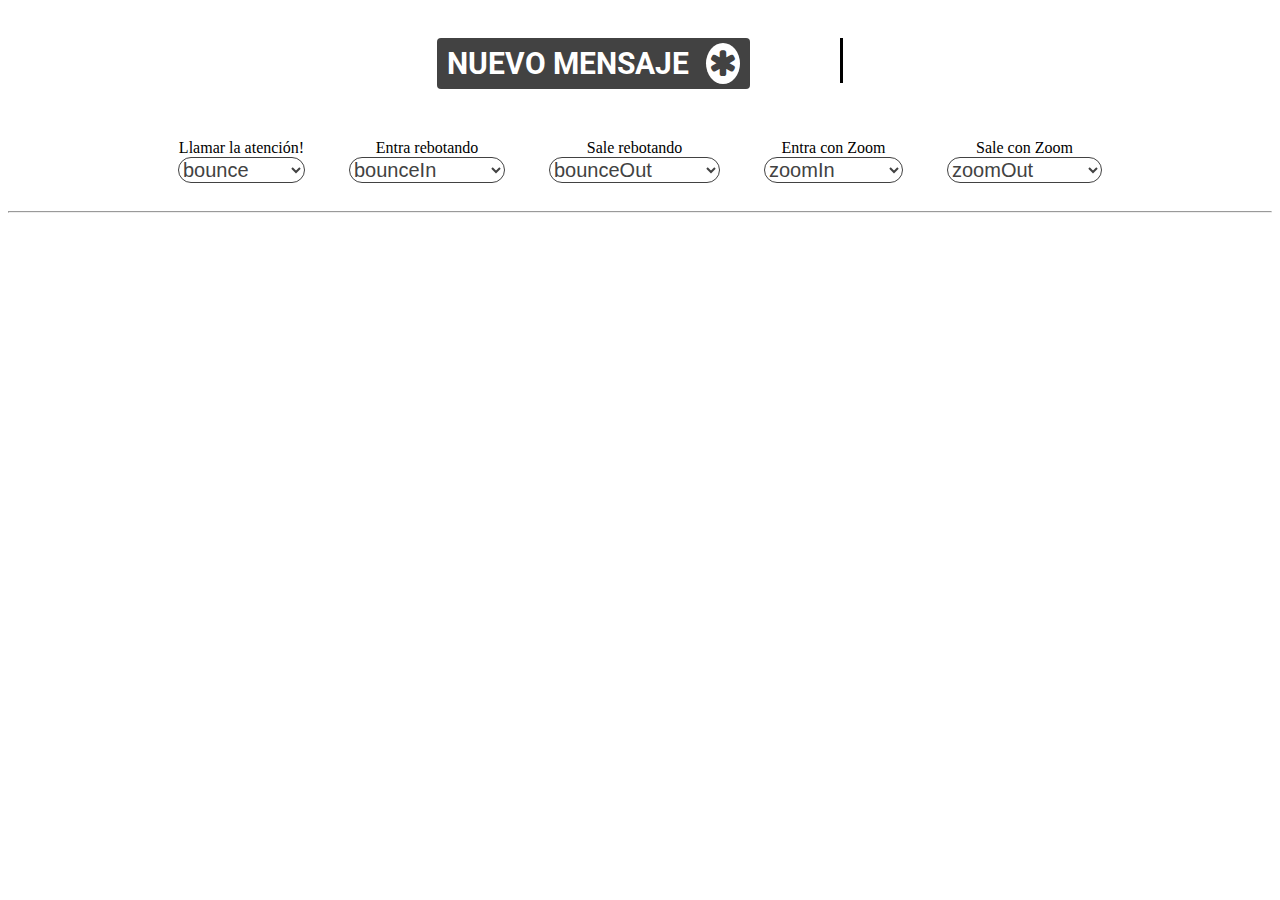
==== animate-css/index.html @ c7bd1cdf "Subiendo practica de animate css" ====
<!DOCTYPE html>
<html lang="en">
<head>
    <meta charset="UTF-8">
    <title>Animate CSS</title>
    <link rel="stylesheet" href="animate.css">
    <link rel="stylesheet" href="style.css">
    <link rel="stylesheet" href="https://maxcdn.bootstrapcdn.com/font-awesome/4.7.0/css/font-awesome.min.css">
</head>
<body>

<div class="contenedor">
    <p class="text">NUEVO MENSAJE <span class="badge"><i class="fa fa-asterisk"></i></span></p>
    <span class="vertical-line"></span>
</div>

<div class="contenedor">
    <div class="estilo-animacion">
        <label>Llamar la atención!</label>
        <select class="select-animar">
            <option value="bounce">bounce</option>
            <option value="flash">flash</option>
            <option value="pulse">pulse</option>
            <option value="rubberBand">rubberBand</option>
            <option value="shake">shake</option>
            <option value="swing">swing</option>
            <option value="tada">tada</option>
            <option value="wobble">wobble</option>
            <option value="jello">jello</option>
        </select>
    </div>

    <div class="estilo-animacion">
        <label>Entra rebotando</label>
        <select class="select-animar">
            <option value="bounceIn">bounceIn</option>
            <option value="bounceInDown">bounceInDown</option>
            <option value="bounceInLeft">bounceInLeft</option>
            <option value="bounceInRight">bounceInRight</option>
            <option value="bounceInUp">bounceInUp</option>
        </select>
    </div>

    <div class="estilo-animacion">
        <label>Sale rebotando</label>
        <select class="select-animar">
            <option value="bounceOut">bounceOut</option>
            <option value="bounceOutDown">bounceOutDown</option>
            <option value="bounceOutLeft">bounceOutLeft</option>
            <option value="bounceOutRight">bounceOutRight</option>
            <option value="bounceOutUp">bounceOutUp</option>
        </select>
    </div>

    <div class="estilo-animacion">
        <label>Entra con Zoom</label>
        <select class="select-animar">
            <option value="zoomIn">zoomIn</option>
            <option value="zoomInDown">zoomInDown</option>
            <option value="zoomInLeft">zoomInLeft</option>
            <option value="zoomInRight">zoomInRight</option>
            <option value="zoomInUp">zoomInUp</option>
        </select>
    </div>

    <div class="estilo-animacion">
        <label>Sale con Zoom</label>
        <select class="select-animar">
            <option value="zoomOut">zoomOut</option>
            <option value="zoomOutDown">zoomOutDown</option>
            <option value="zoomOutLeft">zoomOutLeft</option>
            <option value="zoomOutRight">zoomOutRight</option>
            <option value="zoomOutUp">zoomOutUp</option>
        </select>
    </div>

</div>

<hr>
<!--<button id="bounceOutLeft" class="btn">bounceOutLeft</button>
<button id="bounce" class="btn">bounce</button>
<button id="pulse" class="btn">pulse</button>
<button id="custom" class="btn">custom</button>
<button id="infinite" class="btn">Infinitamente</button>-->
<script src="../datatable/js/jquery.js"></script>
<script>
    $.fn.extend({
        animateCss: function (animationName) {
            var animationEnd = 'webkitAnimationEnd mozAnimationEnd MSAnimationEnd oanimationend animationend';
            this.addClass('animated ' + animationName).one(animationEnd, function () {
                $(this).removeClass('animated ' + animationName);
            });
        }
    });

    $('.select-animar').change(function () {
        $('.text').animateCss($(this).val());
    });

    /*$('#infinite').click(function () {
     $('.text').toggleClass('infinite');
     });

     $('#bounce').click(function () {
     $('.text').toggleClass('bounce')
     });

     $('#pulse').click(function () {
     $('.text').toggleClass('pulse')
     });

     $('#custom').click(function () {
     $('.text').animateCss('pulse')
     });

     $('#bounceOutLeft').click(function () {
     $('.text').addClass('bounceOutLeft')
     });*/
</script>
</body>
</html>
---- animate-css/style.css ----
@import url('https://fonts.googleapis.com/css?family=Roboto');

body {
    background-color: #ffccbc;
    background-color: #fff;
}

.contenedor {
    text-align: center;
}

.vertical-line {
    border-right: 3px solid black;
    font-size: 40px;
    line-height: 1em;
}

.text {
    border-radius: 4px;
    background-color: #424242;
    color: #fff;
    font-size: 30px;
    font-weight: bold;
    display: inline-block;
    padding: 10px;
    line-height: 1em;
    margin-right: 3em;
    font-family: 'Roboto';
}

.badge {
    padding: 3px;
    border-radius: 50%;
    background-color: #FFF;
    color: #424242;
    line-height: 1em;
    font-size: 30px;
    margin-left: 10px;
}

.select-animar {
    font-size: 20px;
    border-radius: 20px;
    background-color: inherit;
    color: #424242;
    border: 1px solid #424242;
}

.btn {
    padding: 3px;
    background-color: dodgerblue;
    color: #fff;
    font-style: italic;
    font-size: 20px;
}

.estilo-animacion {
    display: inline-block;
    margin: 20px;
}

.estilo-animacion > label {
    display: block;
}
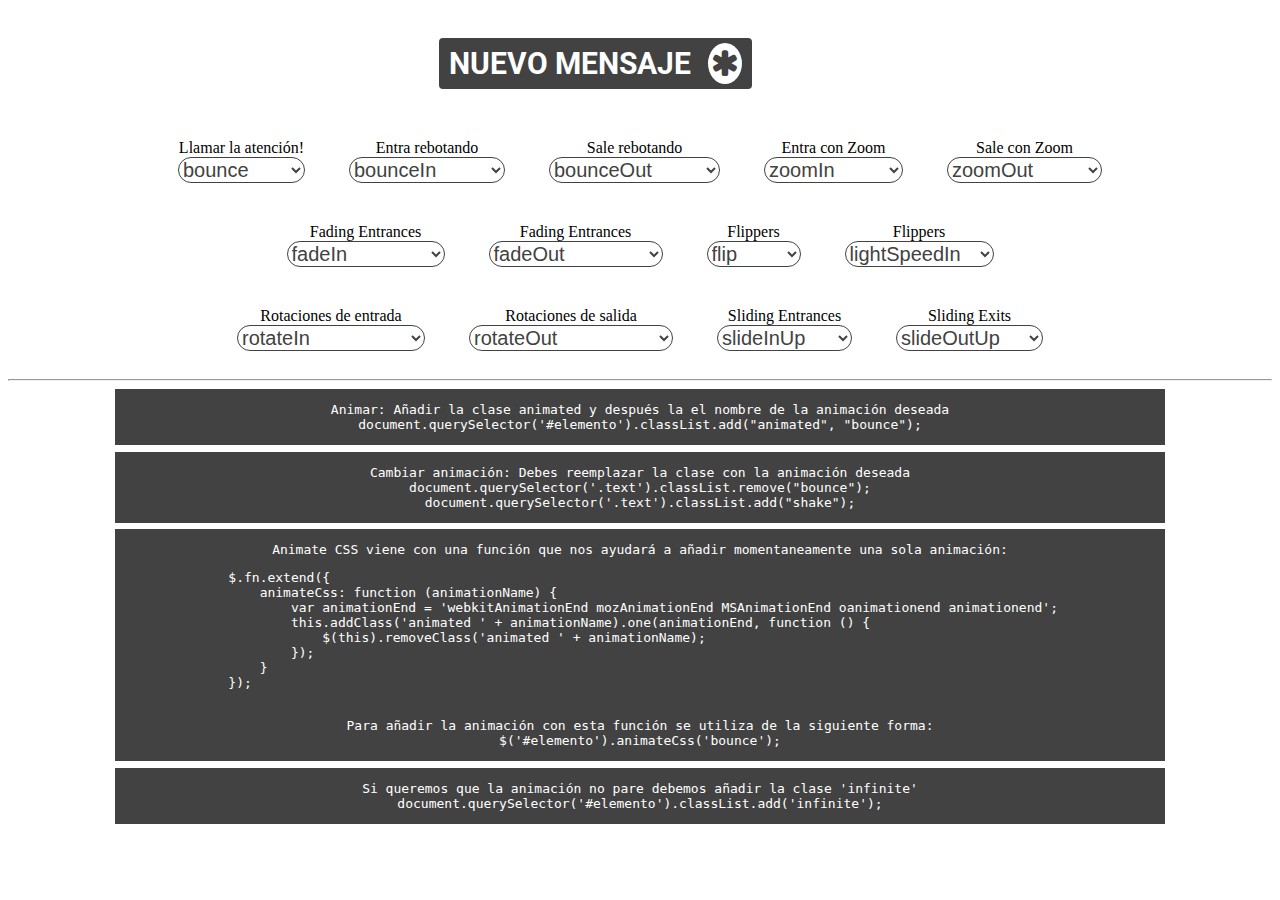
==== commit 0ca482d3: "Actualizando practica de animate css" ====
--- a/animate-css/index.html
+++ b/animate-css/index.html
@@ -11,7 +11,6 @@
 
 <div class="contenedor">
     <p class="text">NUEVO MENSAJE <span class="badge"><i class="fa fa-asterisk"></i></span></p>
-    <span class="vertical-line"></span>
 </div>
 
 <div class="contenedor">
@@ -73,15 +72,147 @@
             <option value="zoomOutUp">zoomOutUp</option>
         </select>
     </div>
-
+</div>
+
+<div class="contenedor">
+    <div class="estilo-animacion">
+        <label>Fading Entrances</label>
+        <select class="select-animar">
+            <option value="fadeIn">fadeIn</option>
+            <option value="fadeInDown">fadeInDown</option>
+            <option value="fadeInDownBig">fadeInDownBig</option>
+            <option value="fadeInLeft">fadeInLeft</option>
+            <option value="fadeInLeftBig">fadeInLeftBig</option>
+            <option value="fadeInRight">fadeInRight</option>
+            <option value="fadeInRightBig">fadeInRightBig</option>
+            <option value="fadeInUp">fadeInUp</option>
+            <option value="fadeInUpBig">fadeInUpBig</option>
+        </select>
+    </div>
+
+    <div class="estilo-animacion">
+        <label>Fading Entrances</label>
+        <select class="select-animar">
+            <option value="fadeOut">fadeOut</option>
+            <option value="fadeOutDown">fadeOutDown</option>
+            <option value="fadeOutDownBig">fadeOutDownBig</option>
+            <option value="fadeOutLeft">fadeOutLeft</option>
+            <option value="fadeOutLeftBig">fadeOutLeftBig</option>
+            <option value="fadeOutRight">fadeOutRight</option>
+            <option value="fadeOutRightBig">fadeOutRightBig</option>
+            <option value="fadeOutUp">fadeOutUp</option>
+            <option value="fadeOutUpBig">fadeOutUpBig</option>
+        </select>
+    </div>
+
+    <div class="estilo-animacion">
+        <label>Flippers</label>
+        <select class="select-animar">
+            <option value="flip">flip</option>
+            <option value="flipInX">flipInX</option>
+            <option value="flipInY">flipInY</option>
+            <option value="flipOutX">flipOutX</option>
+            <option value="flipOutY">flipOutY</option>
+        </select>
+    </div>
+
+    <div class="estilo-animacion">
+        <label>Flippers</label>
+        <select class="select-animar">
+            <option value="lightSpeedIn">lightSpeedIn</option>
+            <option value="lightSpeedOut">lightSpeedOut</option>
+        </select>
+    </div>
+</div>
+
+<div class="contenedor">
+    <div class="estilo-animacion">
+        <label>Rotaciones de entrada</label>
+        <select class="select-animar">
+            <option value="rotateIn">rotateIn</option>
+            <option value="RotateInDownLeft">RotateInDownLeft</option>
+            <option value="rotateInDownRight">rotateInDownRight</option>
+            <option value="rotateInUpLeft">rotateInUpLeft</option>
+            <option value="rotateInUpRight">rotateInUpRight</option>
+        </select>
+    </div>
+
+    <div class="estilo-animacion">
+        <label>Rotaciones de salida</label>
+        <select class="select-animar">
+            <option value="rotateOut">rotateOut</option>
+            <option value="RotateOutDownLeft">RotateOutDownLeft</option>
+            <option value="rotateOutDownRight">rotateOutDownRight</option>
+            <option value="rotateOutUpLeft">rotateOutUpLeft</option>
+            <option value="rotateOutUpRight">rotateOutUpRight</option>
+        </select>
+    </div>
+
+    <div class="estilo-animacion">
+        <label>Sliding Entrances</label>
+        <select class="select-animar">
+            <option value="slideInUp">slideInUp</option>
+            <option value="slideInDown">SlideInDown</option>
+            <option value="slideInLeft">slideInLeft</option>
+            <option value="slideInRight">slideInRight</option>
+        </select>
+    </div>
+
+    <div class="estilo-animacion">
+        <label>Sliding Exits</label>
+        <select class="select-animar">
+            <option value="slideOutUp">slideOutUp</option>
+            <option value="slideOutDown">slideOutDown</option>
+            <option value="slideOutLeft">slideOutLeft</option>
+            <option value="slideOutRight">slideOutRight</option>
+        </select>
+    </div>
 </div>
 
 <hr>
-<!--<button id="bounceOutLeft" class="btn">bounceOutLeft</button>
-<button id="bounce" class="btn">bounce</button>
-<button id="pulse" class="btn">pulse</button>
-<button id="custom" class="btn">custom</button>
-<button id="infinite" class="btn">Infinitamente</button>-->
+
+<div class="contenedor">
+    <div class="code">
+        Animar: Añadir la clase animated y después la el nombre de la animación deseada
+        <br>
+        document.querySelector('#elemento').classList.add("animated", "bounce");
+    </div>
+
+    <div class="code">
+        Cambiar animación: Debes reemplazar la clase con la animación deseada
+        <br>
+        document.querySelector('.text').classList.remove("bounce");
+        <br>
+        document.querySelector('.text').classList.add("shake");
+    </div>
+
+    <div class="code">
+        Animate CSS viene con una función que nos ayudará a añadir momentaneamente una sola animación:
+        <br>
+        <pre>
+            $.fn.extend({
+                animateCss: function (animationName) {
+                    var animationEnd = 'webkitAnimationEnd mozAnimationEnd MSAnimationEnd oanimationend animationend';
+                    this.addClass('animated ' + animationName).one(animationEnd, function () {
+                        $(this).removeClass('animated ' + animationName);
+                    });
+                }
+            });
+        </pre>
+
+        Para añadir la animación con esta función se utiliza de la siguiente forma:
+        <br>
+        $('#elemento').animateCss('bounce');
+    </div>
+
+    <div class="code">
+        Si queremos que la animación no pare debemos añadir la clase 'infinite'
+        <br>
+        document.querySelector('#elemento').classList.add('infinite');
+    </div>
+
+</div>
+
 <script src="../datatable/js/jquery.js"></script>
 <script>
     $.fn.extend({
@@ -97,25 +228,10 @@
         $('.text').animateCss($(this).val());
     });
 
-    /*$('#infinite').click(function () {
-     $('.text').toggleClass('infinite');
-     });
-
-     $('#bounce').click(function () {
-     $('.text').toggleClass('bounce')
-     });
-
-     $('#pulse').click(function () {
-     $('.text').toggleClass('pulse')
-     });
-
-     $('#custom').click(function () {
-     $('.text').animateCss('pulse')
-     });
-
-     $('#bounceOutLeft').click(function () {
-     $('.text').addClass('bounceOutLeft')
-     });*/
+    $('.btn').click(function () {
+        document.querySelector('.text').classList.remove("bounce");
+        document.querySelector('.text').classList.add("shake");
+    });
 </script>
 </body>
 </html>--- a/animate-css/style.css
+++ b/animate-css/style.css
@@ -61,4 +61,25 @@
 
 .estilo-animacion > label {
     display: block;
+}
+
+.pre {
+    display: inline-block;
+    background-color: #424242;
+    color: #fff;
+}
+
+.code {
+    display: block;
+    background-color: #424242;
+    color: #fff;
+    padding: 1em 1.5em;
+    font-family: monospace;
+    margin: 0 auto 0.5em;
+    width: 80%;
+}
+
+.code > pre {
+    text-align: left;
+    overflow: auto;
 }